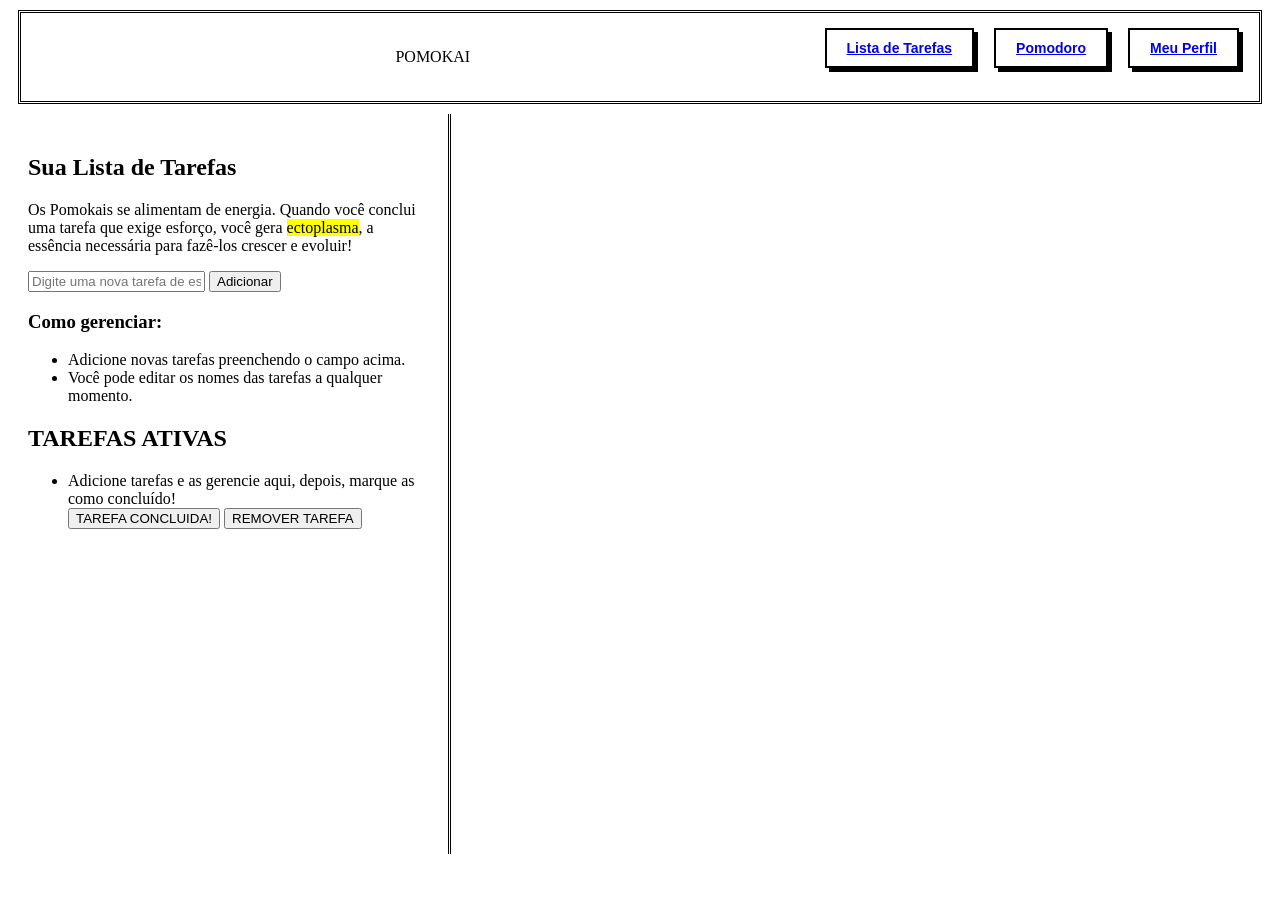
==== dashboard.html @ 73b0ef09 "dashboard e css" ====
<!DOCTYPE html>
<html lang="pt-BR">
<head>
    <meta charset="UTF-8">
    <meta name="viewport" content="width=device-width, initial-scale=1.0">
    <title>Pomokai - Lista de Tarefas</title>
    <link rel="stylesheet" href="style.css">
    <link rel="preconnect" href="https://fonts.googleapis.com">
    <link rel="preconnect" href="https://fonts.gstatic.com" crossorigin>
    <link
        href="https://fonts.googleapis.com/css2?family=Press+Start+2P&family=Roboto:ital,wght@0,100..900;1,100..900&display=swap"
        rel="stylesheet">
</head>
<body background-color="#f0f0f0">

    <header class="app-header">
        <div class="logo">POMOKAI</div>
        <nav>
            <ul>
                <li class="active"><a href="tarefas.html">Lista de Tarefas</a></li>
                <li><a href="dashboard.html">Pomodoro</a></li>
                <li><a href="#">Meu Perfil</a></li>
            </ul>
        </nav>
    </header>

    <main class="container-tarefas">
        
        <section class="intro-tarefas">
            <h1>Sua Lista de Tarefas</h1>
            <p class="legenda-lore">
                Os Pomokais se alimentam de energia. Quando você conclui uma tarefa que exige esforço, você gera 
                <mark class="ectoplasma-highlight">ectoplasma</mark>, a essência necessária para fazê-los crescer e evoluir! 
            </p>
        </section>

        <section class="gerenciador-box">
            <div class="input-container">
                <input type="text" id="nova-tarefa" placeholder="Digite uma nova tarefa de estudo...">
                <button onclick="adicionarTarefa()" class="btn-adicionar">Adicionar</button>
            </div>

            <div class="instrucoes">
                <h3>Como gerenciar:</h3>
                <ul>
                    <li>Adicione novas tarefas preenchendo o campo acima.</li>
                    <li>Você pode editar os nomes das tarefas a qualquer momento.</li>
                </ul>
            </div>

            <div class="lista-container">
                <h2>TAREFAS ATIVAS</h2>
                <ul id="lista-tarefas">
                    <li class="item-tarefa">
                        <span>Adicione tarefas e as gerencie aqui, depois, marque as como concluído!</span>
                        <div class="acoes-tarefa">
                            <button class="btn-concluir">TAREFA CONCLUIDA!</button>
                            <button class="btn-remover">REMOVER TAREFA</button>
                        </div>
                    </li>
                </ul>
            </div>
        </section>

    </main>

</body>
</html>
---- style.css ----
header {
    background-color: #ffffff;
    border: 3px double #000000; 
    padding: 15px 20px;
    margin: 10px;
    display: flex;
    justify-content: center; 
}

header ul {
    list-style: none;
    margin: 0;
    padding: 0;
    display: flex;
    gap: 20px; 
}

header ul li {
    font-family: sans-serif;
    font-weight: bold;
    font-size: 14px;
    cursor: pointer;
    padding: 10px 20px;
    border: 2px solid #000000;
    box-shadow: 4px 4px 0px #000000;
    transition: all 0.1s ease; 
    user-select: none;
}

header ul li:active {
    transform: translate(4px, 4px); 
    box-shadow: 0px 0px 0px #000000; 
}

.logo{
    display: block;
    margin: 20px auto;
}

.register {
    text-align: center;
    width: 300px;
    padding: 30px;
    margin: 20px auto;
    text-align: center;
}

.register .campo-input {
    font-family: "Press Start 2P", system-ui;
    width: 100%;
    padding: 10px;
    margin: 10px 0;
    box-sizing: border-box;
}


.card-escolher {
    background-color: #ffffff;
    border: 3px double;
    padding: 10px;
    margin: 20px auto;
    text-align: center;
}

.cards-pomokais {
    border-radius: 0px;
    padding: 20px;
    max-height: 300px;
    width: 450px;
    background-color: #ffffff;
    display: flex;
    flex-direction: row;
    align-items: center;
    gap: 15px;
    box-sizing: border-box;
}

.cards-pomokais img {
    width: 100px;
    height: 100px;
}

.cards-pomokais:nth-of-type(1) {
    background-color: #4dd7f0;
    border-right: 5px solid #3b3d46;
    border-bottom: 5px solid #000000;
}


.cards-pomokais:nth-of-type(2) {
    background-color: #ff6333;
     border-right: 5px solid #463b3b;
    border-bottom: 5px solid #000000;
    margin-left: auto;
}


.cards-pomokais:nth-of-type(3) {
    background-color: #c4ff3b;
     border-right: 5px solid #3b463d;
    border-bottom: 5px solid #000000;
}

.the-choice {
    padding: 10px;
    margin: 20px auto;
    text-align: center;
}

.container-tarefas {
    background-color: #ffffff;
    border-right: 3px double;
    padding: 20px;
    margin: 10px auto 20px 0px; 
    text-align: left;
    width: 400px;
    height: 700px;
}
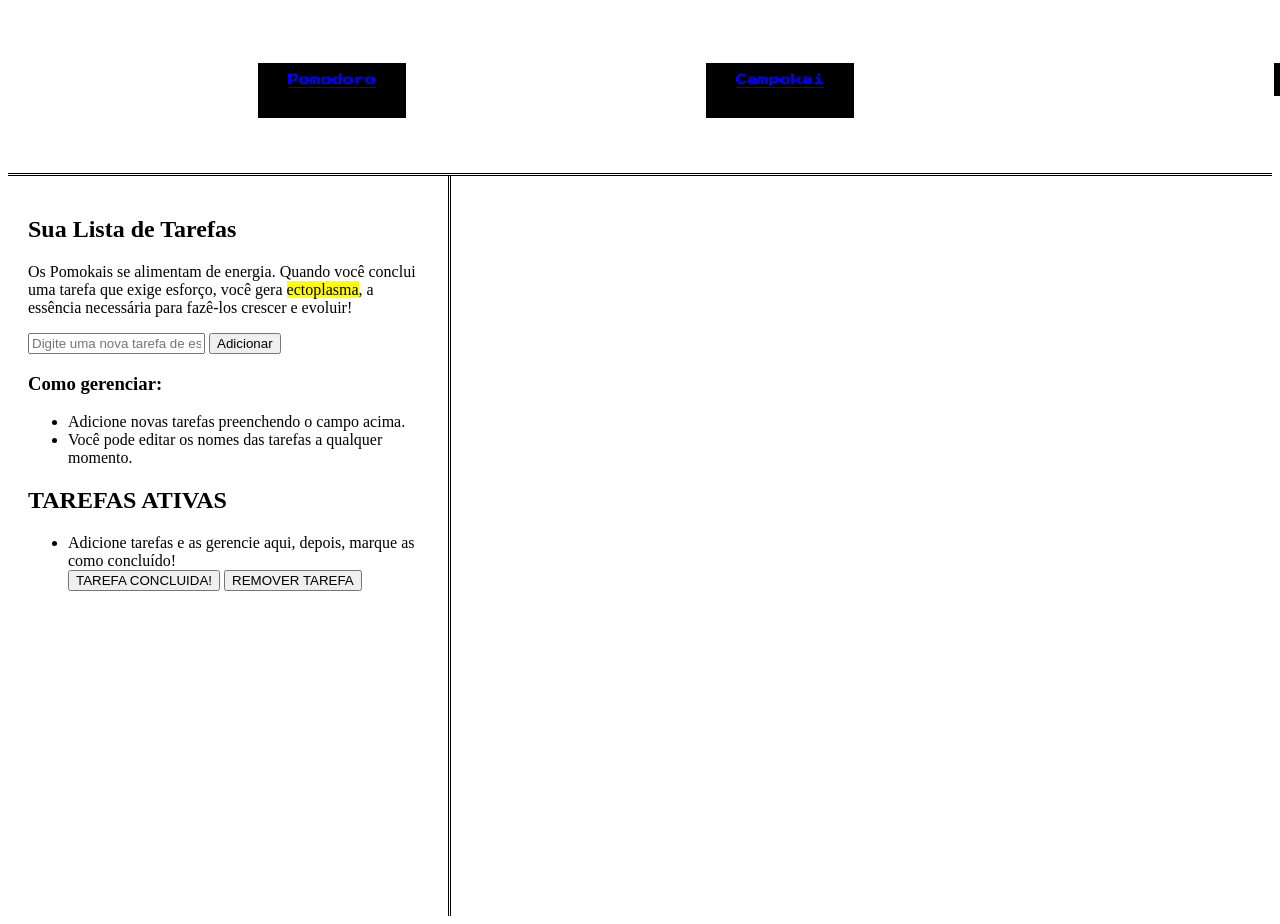
==== commit 76850d02: "html e css adicionando pomodoro e ajuste" ====
--- a/dashboard.html
+++ b/dashboard.html
@@ -1,9 +1,10 @@
 <!DOCTYPE html>
 <html lang="pt-BR">
+
 <head>
     <meta charset="UTF-8">
     <meta name="viewport" content="width=device-width, initial-scale=1.0">
-    <title>Pomokai - Lista de Tarefas</title>
+    <title>Pomokai</title>
     <link rel="stylesheet" href="style.css">
     <link rel="preconnect" href="https://fonts.googleapis.com">
     <link rel="preconnect" href="https://fonts.gstatic.com" crossorigin>
@@ -11,26 +12,37 @@
         href="https://fonts.googleapis.com/css2?family=Press+Start+2P&family=Roboto:ital,wght@0,100..900;1,100..900&display=swap"
         rel="stylesheet">
 </head>
+
 <body background-color="#f0f0f0">
 
-    <header class="app-header">
-        <div class="logo">POMOKAI</div>
+    <header class="header">
         <nav>
             <ul>
-                <li class="active"><a href="tarefas.html">Lista de Tarefas</a></li>
-                <li><a href="dashboard.html">Pomodoro</a></li>
-                <li><a href="#">Meu Perfil</a></li>
+                <li class="active"><a href="dashboard.html">Lista de Tarefas</a></li>
+                <li class="active"><a href="pomodoro.html">Pomodoro</a></li>
+                <li class="active"><a href="dashboard.html">Campokai</a></li>
             </ul>
         </nav>
+
+        <div class="navperfil">
+            <nav>
+                <ul>
+                    <li><a href="#">Perfil</a></li>
+                </ul>
+            </nav>
+        </div>
+        <div class="logo">
+            <img src="img/pomokailogo.png" alt="Logo do Pomokai" class="icon">
+        </div>
     </header>
+    <main class="container-tarefas">
 
-    <main class="container-tarefas">
-        
         <section class="intro-tarefas">
             <h1>Sua Lista de Tarefas</h1>
             <p class="legenda-lore">
-                Os Pomokais se alimentam de energia. Quando você conclui uma tarefa que exige esforço, você gera 
-                <mark class="ectoplasma-highlight">ectoplasma</mark>, a essência necessária para fazê-los crescer e evoluir! 
+                Os Pomokais se alimentam de energia. Quando você conclui uma tarefa que exige esforço, você gera
+                <mark class="ectoplasma-highlight">ectoplasma</mark>, a essência necessária para fazê-los crescer e
+                evoluir!
             </p>
         </section>
 
@@ -65,4 +77,5 @@
     </main>
 
 </body>
+
 </html>
--- a/style.css
+++ b/style.css
@@ -1,44 +1,3 @@
-
-
-header {
-    background-color: #ffffff;
-    border: 3px double #000000; 
-    padding: 15px 20px;
-    margin: 10px;
-    display: flex;
-    justify-content: center; 
-}
-
-header ul {
-    list-style: none;
-    margin: 0;
-    padding: 0;
-    display: flex;
-    gap: 20px; 
-}
-
-header ul li {
-    font-family: sans-serif;
-    font-weight: bold;
-    font-size: 14px;
-    cursor: pointer;
-    padding: 10px 20px;
-    border: 2px solid #000000;
-    box-shadow: 4px 4px 0px #000000;
-    transition: all 0.1s ease; 
-    user-select: none;
-}
-
-header ul li:active {
-    transform: translate(4px, 4px); 
-    box-shadow: 0px 0px 0px #000000; 
-}
-
-.logo{
-    display: block;
-    margin: 20px auto;
-}
-
 .register {
     text-align: center;
     width: 300px;
@@ -91,7 +50,7 @@
 
 .cards-pomokais:nth-of-type(2) {
     background-color: #ff6333;
-     border-right: 5px solid #463b3b;
+    border-right: 5px solid #463b3b;
     border-bottom: 5px solid #000000;
     margin-left: auto;
 }
@@ -99,7 +58,7 @@
 
 .cards-pomokais:nth-of-type(3) {
     background-color: #c4ff3b;
-     border-right: 5px solid #3b463d;
+    border-right: 5px solid #3b463d;
     border-bottom: 5px solid #000000;
 }
 
@@ -113,8 +72,66 @@
     background-color: #ffffff;
     border-right: 3px double;
     padding: 20px;
-    margin: 10px auto 20px 0px; 
+    margin-right: auto;
     text-align: left;
     width: 400px;
     height: 700px;
 }
+
+.container-pomodoro {
+    background-color: #ffffff;
+    border-left: 3px double;
+    border-right: 3px double;
+    padding: 40px 70px 0 0;
+    margin-left: 23%;
+    width: 400px;
+    height: 700px;
+    display: flex;
+    flex-direction: column;    /* Empilha o conteúdo (Texto, Timer, Botões) um embaixo do outro */
+    align-items: center;       
+    gap: 20px;
+}
+
+header {
+    background-color: #ffffff;
+    border-bottom: 3px double #000000;
+    padding: 15px 20px;
+    margin-top: auto;
+    display: flex;
+    justify-content: center;
+}
+
+header ul {
+    list-style: none;
+    margin: 0;
+    padding: 5;
+    display: flex;
+    gap: 300px;
+}
+
+header ul li {
+    background-color: #000000;
+    font-family: sans-serif;
+    font-weight: bold;
+    font-size: 11px;
+    cursor: pointer;
+    margin: 40px 0;
+    padding: 12px 30px 10px 30px;
+    user-select: none;
+    font-family: "Press Start 2P", system-ui;
+}
+
+.navperfil {
+    display: flex;
+    margin-left: 380px;
+}
+
+.logo {
+    display: block;
+    margin-left: auto;
+}
+
+.header img {
+    width: 110px;
+    height: 80px;
+}
